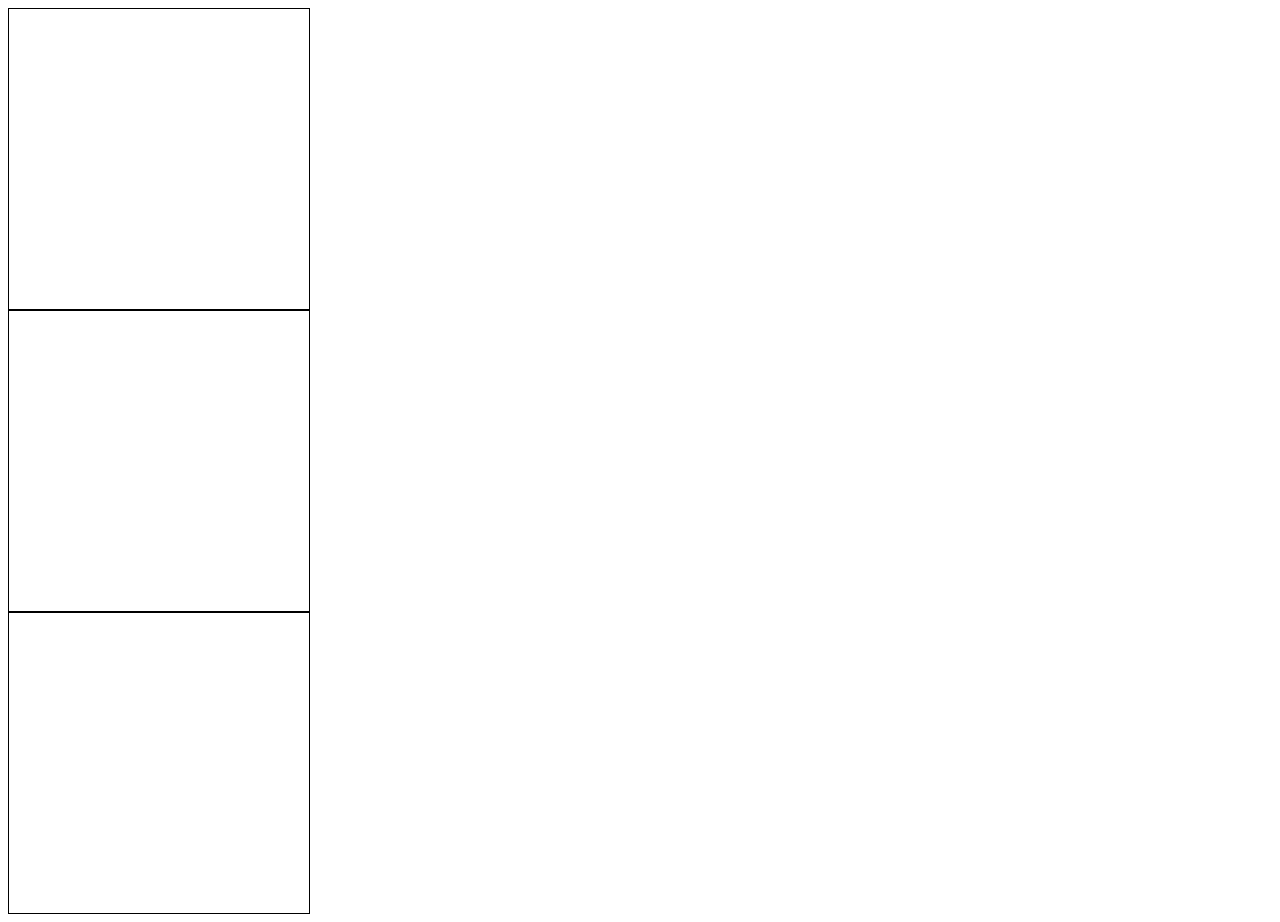
==== trabalhando_imagens.html @ ae305bf1 "Trabalhando com background-image" ====
<!DOCTYPE html>
<html lang="pt-br">
<head>
    <meta charset="UTF-8">
    <meta http-equiv="X-UA-Compatible" content="IE=edge">
    <meta name="viewport" content="width=device-width, initial-scale=1.0">
    <title>Imagens de Fundo</title>
    <style>
        .quadrado{
            width: 300px;
            height: 300px;
            border: 1px black solid;
        }
        
    </style>
</head>
<body>
    <div class="quadrado" id="q1"></div>
    <div class="quadrado" id="q2"></div>
    <div class="quadrado" id="q3"></div>
</body>
</html>
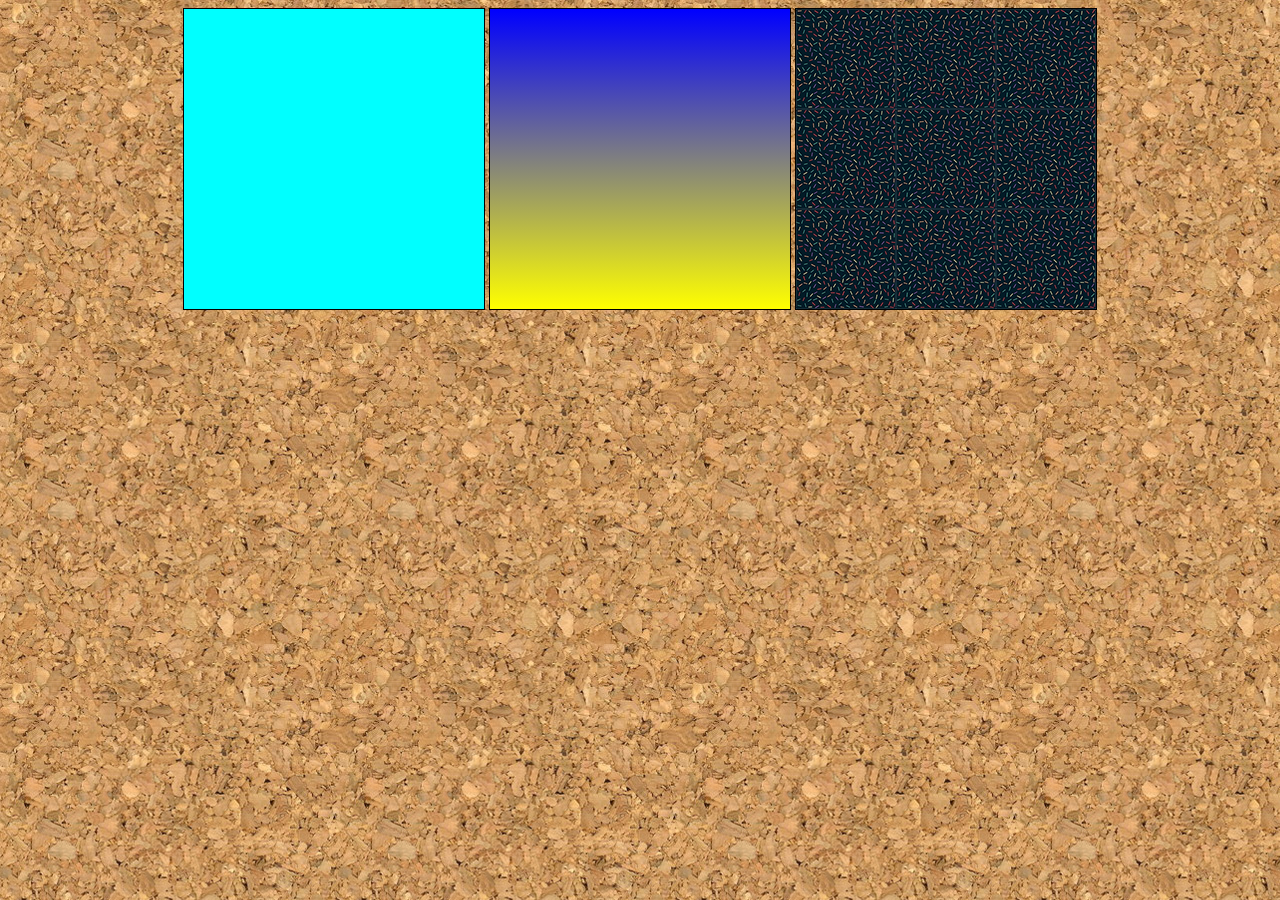
==== commit 0c9f3280: "Update trabalhando_imagens.html" ====
--- a/trabalhando_imagens.html
+++ b/trabalhando_imagens.html
@@ -7,17 +7,40 @@
     <meta name="viewport" content="width=device-width, initial-scale=1.0">
     <title>Imagens de Fundo</title>
     <style>
+        body{
+            background-image: url("imagens/wallpaper001.jpg");
+        }
+        header{
+            display: block;
+            text-align: center;
+        }
         .quadrado{
             width: 300px;
             height: 300px;
             border: 1px black solid;
+            display: inline-block;
+            
+        }
+
+        #q1{
+            background-color: aqua;
+        }
+
+        #q2{
+            background-image: linear-gradient(to top , yellow,blue);
+        }
+
+        #q3{
+            background-image: url("imagens/pattern001.png");
         }
         
     </style>
 </head>
 <body>
-    <div class="quadrado" id="q1"></div>
-    <div class="quadrado" id="q2"></div>
-    <div class="quadrado" id="q3"></div>
+    <header>
+        <div class="quadrado" id="q1"></div>
+        <div class="quadrado" id="q2"></div>
+        <div class="quadrado" id="q3"></div>
+    </header>
 </body>
 </html>